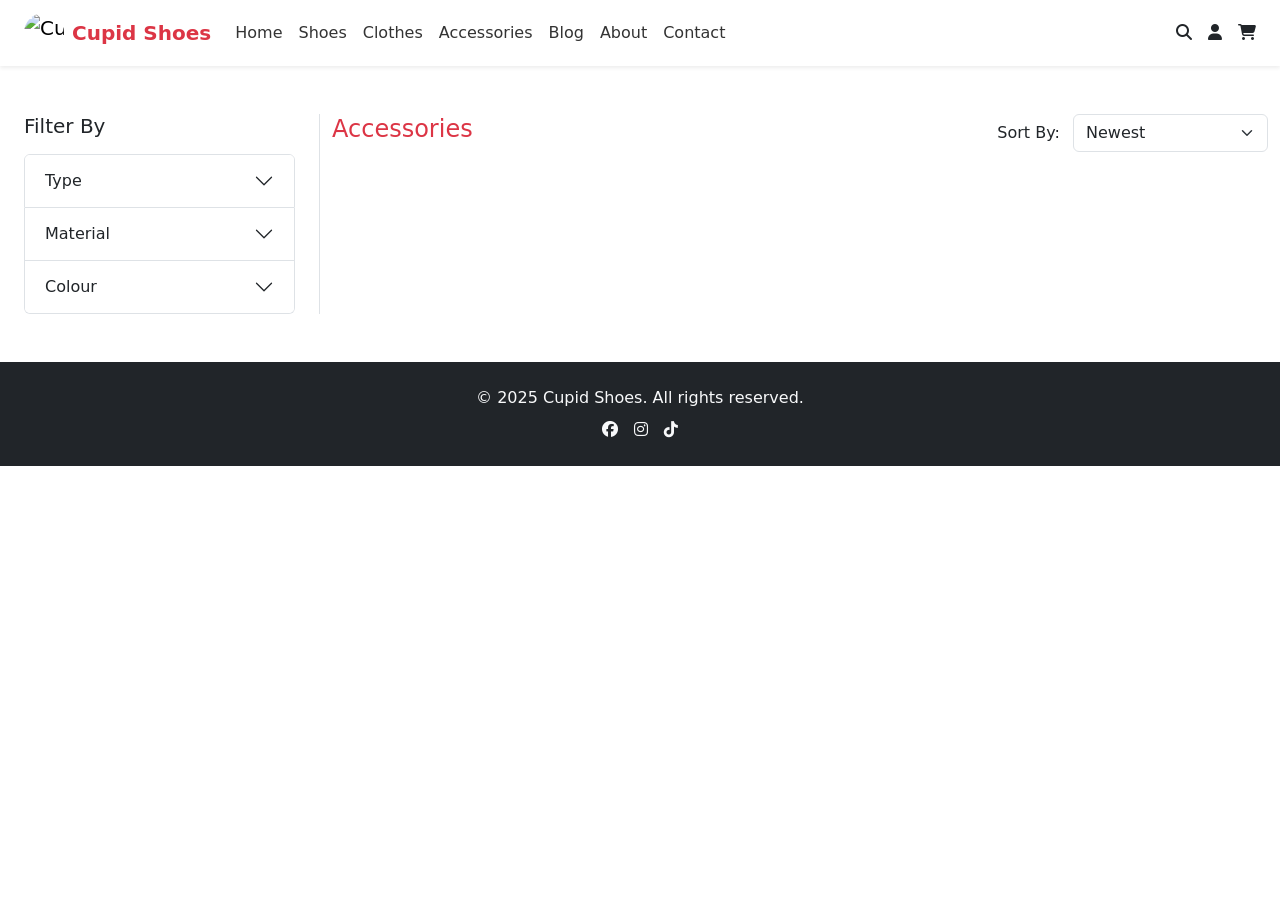
==== Product/accessories.html @ 35faca67 "Update accessories.html aa" ====
<!DOCTYPE html>
<html lang="en">
<head>
  <meta charset="UTF-8">
  <meta name="viewport" content="width=device-width, initial-scale=1.0">
  <title>Accessories - Cupid Store</title>
  <link href="https://cdn.jsdelivr.net/npm/bootstrap@5.3.0/dist/css/bootstrap.min.css" rel="stylesheet">
  <link href="https://fonts.googleapis.com/css2?family=Poppins:wght@400;600&display=swap" rel="stylesheet">
  <link rel="stylesheet" href="./../accessories.css">
  <link rel="stylesheet" href="https://cdnjs.cloudflare.com/ajax/libs/font-awesome/6.5.0/css/all.min.css">
</head>
<body>
    <!-- Navbar -->
<!-- Navbar -->
<nav class="navbar navbar-expand-lg bg-white shadow-sm sticky-top">
  <div class="container-fluid px-4">
    <a class="navbar-brand d-flex align-items-center" href="./index.html">
      <img src="./Login/login-register/logo.png" alt="Cupid Logo" width="40" height="40" class="rounded-circle me-2">
      <strong class="text-danger">Cupid Shoes</strong>
    </a>

    <button class="navbar-toggler" type="button" data-bs-toggle="collapse" data-bs-target="#mainNav" aria-controls="mainNav" aria-expanded="false" aria-label="Toggle navigation">
      <span class="navbar-toggler-icon"></span>
    </button>

    <div class="collapse navbar-collapse" id="mainNav">
      <ul class="navbar-nav me-auto mb-2 mb-lg-0">
        <li class="nav-item">
          <a class="nav-link" href="./index.html">Home</a>
        </li>
        <li class="nav-item">
          <a class="nav-link" href="./Product/shoes.html">Shoes</a>
        </li>
        <li class="nav-item">
          <a class="nav-link" href="./Product/clothes.html">Clothes</a>
        </li>
        <li class="nav-item">
          <a class="nav-link" href="./Product/accessories.html">Accessories</a>
        </li>
        <li class="nav-item">
          <a class="nav-link" href="./pages/blog.html">Blog</a>
        </li>
        <li class="nav-item">
          <a class="nav-link" href="./pages/about.html">About</a>
        </li>
        <li class="nav-item">
          <a class="nav-link" href="./pages/contact.html">Contact</a>
        </li>
      </ul>

      <div class="d-flex align-items-center gap-3">
        <a href="#" class="nav-icon text-dark">
          <i class="fas fa-search"></i>
        </a>
        <a href="./Login/login-register/register.html" class="nav-icon text-dark">
          <i class="fas fa-user"></i>
        </a>
        <a href="./Product/cart.html" class="nav-icon text-dark">
          <i class="fas fa-shopping-cart"></i>
        </a>
      </div>
    </div>
  </div>
</nav>

  <style>
    .nav-icon {
      color: #333;
      transition: color 0.3s ease;
      cursor: pointer;
    }
    .nav-icon:hover {
      color: #d63384;
    }
    .nav-link {
      font-weight: 500;
      color: #333;
      transition: color 0.3s ease;
    }
    .nav-link:hover,
    .nav-link.active {
      color: #d63384;
    }
    #searchBox.show {
      display: block !important;
    }
  </style>

  <!-- Product List -->
  <div class="container-fluid py-5 bg-white">
    <div class="row">
      <aside class="col-md-3 px-4 border-end">
        <h5 class="mb-3">Filter By</h5>
        <div class="accordion" id="filterAccordion">
          <div class="accordion-item">
            <h2 class="accordion-header">
              <button class="accordion-button collapsed" type="button" data-bs-toggle="collapse" data-bs-target="#typeFilter">Type</button>
            </h2>
            <div id="typeFilter" class="accordion-collapse collapse">
              <div class="accordion-body">
                <div><input type="checkbox" id="watch"> <label for="watch">Watch</label></div>
                <div><input type="checkbox" id="ring"> <label for="ring">Ring</label></div>
                <div><input type="checkbox" id="glasses"> <label for="glasses">Glasses</label></div>
                <div><input type="checkbox" id="wallet"> <label for="wallet">Wallet</label></div>
              </div>
            </div>
          </div>
          <div class="accordion-item">
            <h2 class="accordion-header">
              <button class="accordion-button collapsed" type="button" data-bs-toggle="collapse" data-bs-target="#materialFilter">Material</button>
            </h2>
            <div id="materialFilter" class="accordion-collapse collapse">
              <div class="accordion-body">
                <div><input type="checkbox" id="leather"> <label for="leather">Leather</label></div>
                <div><input type="checkbox" id="metal"> <label for="metal">Metal</label></div>
                <div><input type="checkbox" id="plastic"> <label for="plastic">Plastic</label></div>
              </div>
            </div>
          </div>
          <div class="accordion-item">
            <h2 class="accordion-header">
              <button class="accordion-button collapsed" type="button" data-bs-toggle="collapse" data-bs-target="#colorFilter">Colour</button>
            </h2>
            <div id="colorFilter" class="accordion-collapse collapse">
              <div class="accordion-body d-flex flex-wrap gap-2">
                <span class="badge rounded-pill bg-dark">Black</span>
                <span class="badge rounded-pill bg-primary">Blue</span>
                <span class="badge rounded-pill bg-success">Green</span>
                <span class="badge rounded-pill bg-danger">Red</span>
                <span class="badge rounded-pill bg-warning text-dark">Yellow</span>
              </div>
            </div>
          </div>
        </div>
      </aside>

      <!-- Product Grid -->
      <section class="col-md-9">
        <div class="d-flex justify-content-between align-items-center mb-3">
          <h4 class="text-danger">Accessories</h4>
          <div>
            <label class="me-2">Sort By:</label>
            <select class="form-select d-inline-block w-auto">
              <option>Newest</option>
              <option>Price: Low to High</option>
              <option>Price: High to Low</option>
              <option>Name: A-Z</option>
              <option>Name: Z-A</option>
            </select>
          </div>
        </div>
        <div class="row g-4" id="productGrid"></div>
      </section>
    </div>
  </div>

    <!-- Footer -->
  <footer class="bg-dark text-light py-4 text-center mt-auto">
    <div class="container">
      <p class="mb-2">&copy; 2025 Cupid Shoes. All rights reserved.</p>
      <div class="d-flex justify-content-center gap-3">
        <a href="#" class="text-light"><i class="fab fa-facebook"></i></a>
        <a href="#" class="text-light"><i class="fab fa-instagram"></i></a>
        <a href="#" class="text-light"><i class="fab fa-tiktok"></i></a>
      </div>
    </div>
  </footer>

  <script src="https://cdn.jsdelivr.net/npm/bootstrap@5.3.0/dist/js/bootstrap.bundle.min.js"></script>
  <script type="module" src="./accessories.js"></script>
</body>
</html>
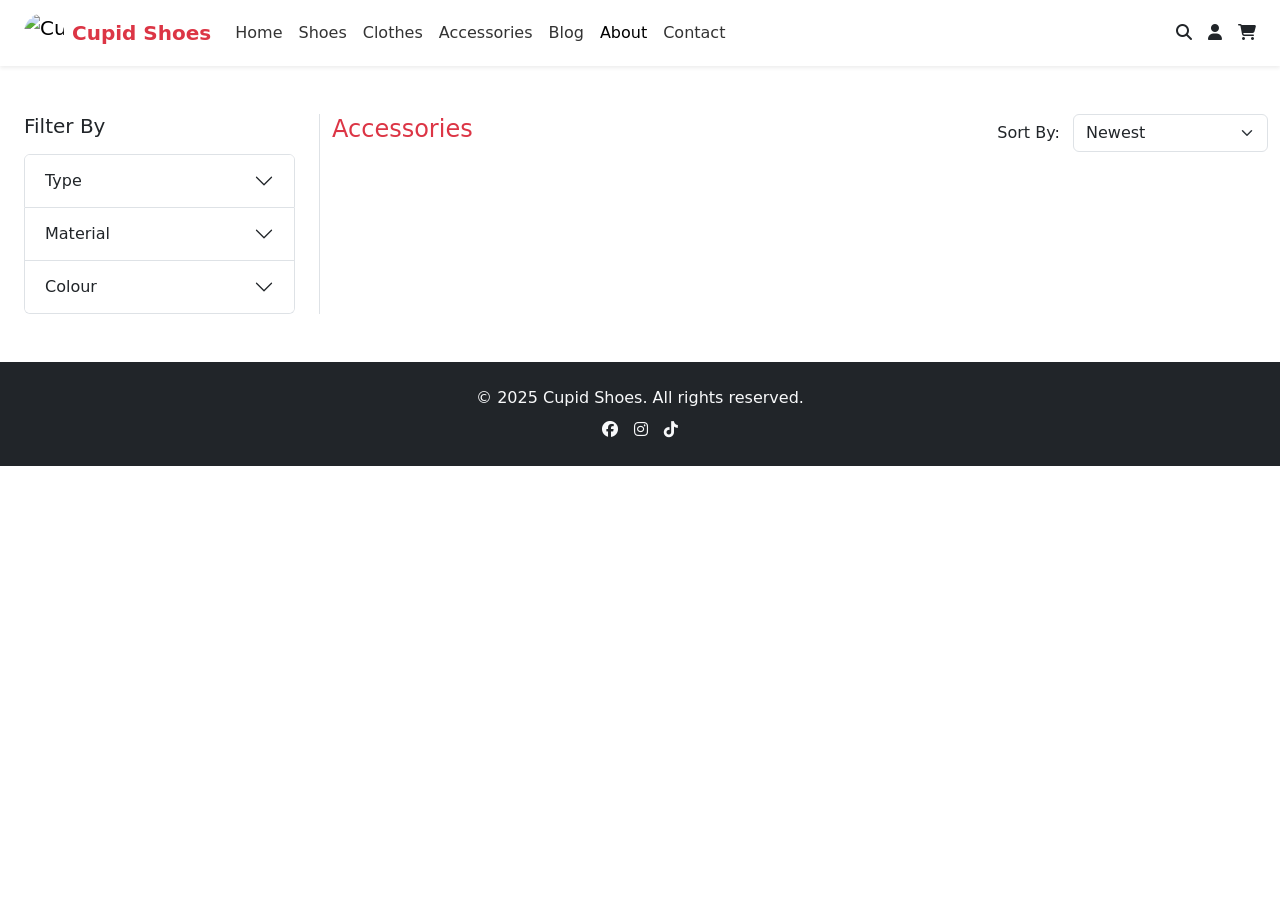
==== commit 00e13253: "Update accessories.html .." ====
--- a/Product/accessories.html
+++ b/Product/accessories.html
@@ -11,57 +11,37 @@
 </head>
 <body>
     <!-- Navbar -->
-<!-- Navbar -->
-<nav class="navbar navbar-expand-lg bg-white shadow-sm sticky-top">
-  <div class="container-fluid px-4">
-    <a class="navbar-brand d-flex align-items-center" href="./index.html">
-      <img src="./Login/login-register/logo.png" alt="Cupid Logo" width="40" height="40" class="rounded-circle me-2">
-      <strong class="text-danger">Cupid Shoes</strong>
-    </a>
+  <nav class="navbar navbar-expand-lg bg-white shadow-sm sticky-top">
+    <div class="container-fluid px-4">
+      <a class="navbar-brand d-flex align-items-center" href="../index.html">
+        <img src="../Login/login-register/logo.png" alt="Cupid Logo" width="40" height="40" class="rounded-circle me-2">
+        <strong class="text-danger">Cupid Shoes</strong>
+      </a>
 
-    <button class="navbar-toggler" type="button" data-bs-toggle="collapse" data-bs-target="#mainNav" aria-controls="mainNav" aria-expanded="false" aria-label="Toggle navigation">
-      <span class="navbar-toggler-icon"></span>
-    </button>
+      <button class="navbar-toggler" type="button" data-bs-toggle="collapse" data-bs-target="#mainNav">
+        <span class="navbar-toggler-icon"></span>
+      </button>
 
-    <div class="collapse navbar-collapse" id="mainNav">
-      <ul class="navbar-nav me-auto mb-2 mb-lg-0">
-        <li class="nav-item">
-          <a class="nav-link" href="./index.html">Home</a>
-        </li>
-        <li class="nav-item">
-          <a class="nav-link" href="./Product/shoes.html">Shoes</a>
-        </li>
-        <li class="nav-item">
-          <a class="nav-link" href="./Product/clothes.html">Clothes</a>
-        </li>
-        <li class="nav-item">
-          <a class="nav-link" href="./Product/accessories.html">Accessories</a>
-        </li>
-        <li class="nav-item">
-          <a class="nav-link" href="./pages/blog.html">Blog</a>
-        </li>
-        <li class="nav-item">
-          <a class="nav-link" href="./pages/about.html">About</a>
-        </li>
-        <li class="nav-item">
-          <a class="nav-link" href="./pages/contact.html">Contact</a>
-        </li>
-      </ul>
+      <div class="collapse navbar-collapse" id="mainNav">
+        <ul class="navbar-nav me-auto mb-2 mb-lg-0">
+          <li class="nav-item"><a class="nav-link" href="../index.html">Home</a></li>
+          <li class="nav-item"><a class="nav-link" href="../Product/shoes.html">Shoes</a></li>
+          <li class="nav-item"><a class="nav-link" href="../Product/clothes.html">Clothes</a></li>
+          <li class="nav-item"><a class="nav-link" href="../Product/accessories.html">Accessories</a></li>
+          <li class="nav-item"><a class="nav-link" href="./blog.html">Blog</a></li>
+          <li class="nav-item"><a class="nav-link active" href="./about.html">About</a></li>
+          <li class="nav-item"><a class="nav-link" href="./contact.html">Contact</a></li>
+        </ul>
 
-      <div class="d-flex align-items-center gap-3">
-        <a href="#" class="nav-icon text-dark">
-          <i class="fas fa-search"></i>
-        </a>
-        <a href="./Login/login-register/register.html" class="nav-icon text-dark">
-          <i class="fas fa-user"></i>
-        </a>
-        <a href="./Product/cart.html" class="nav-icon text-dark">
-          <i class="fas fa-shopping-cart"></i>
-        </a>
+        <div class="d-flex align-items-center gap-3">
+          <a href="#" class="nav-icon text-dark"><i class="fas fa-search"></i></a>
+          <a href="../Login/login-register/register.html" class="nav-icon text-dark"><i class="fas fa-user"></i></a>
+          <a href="../Product/cart.html" class="nav-icon text-dark"><i class="fas fa-shopping-cart"></i></a>
+        </div>
       </div>
     </div>
-  </div>
-</nav>
+  </nav>
+
 
   <style>
     .nav-icon {
